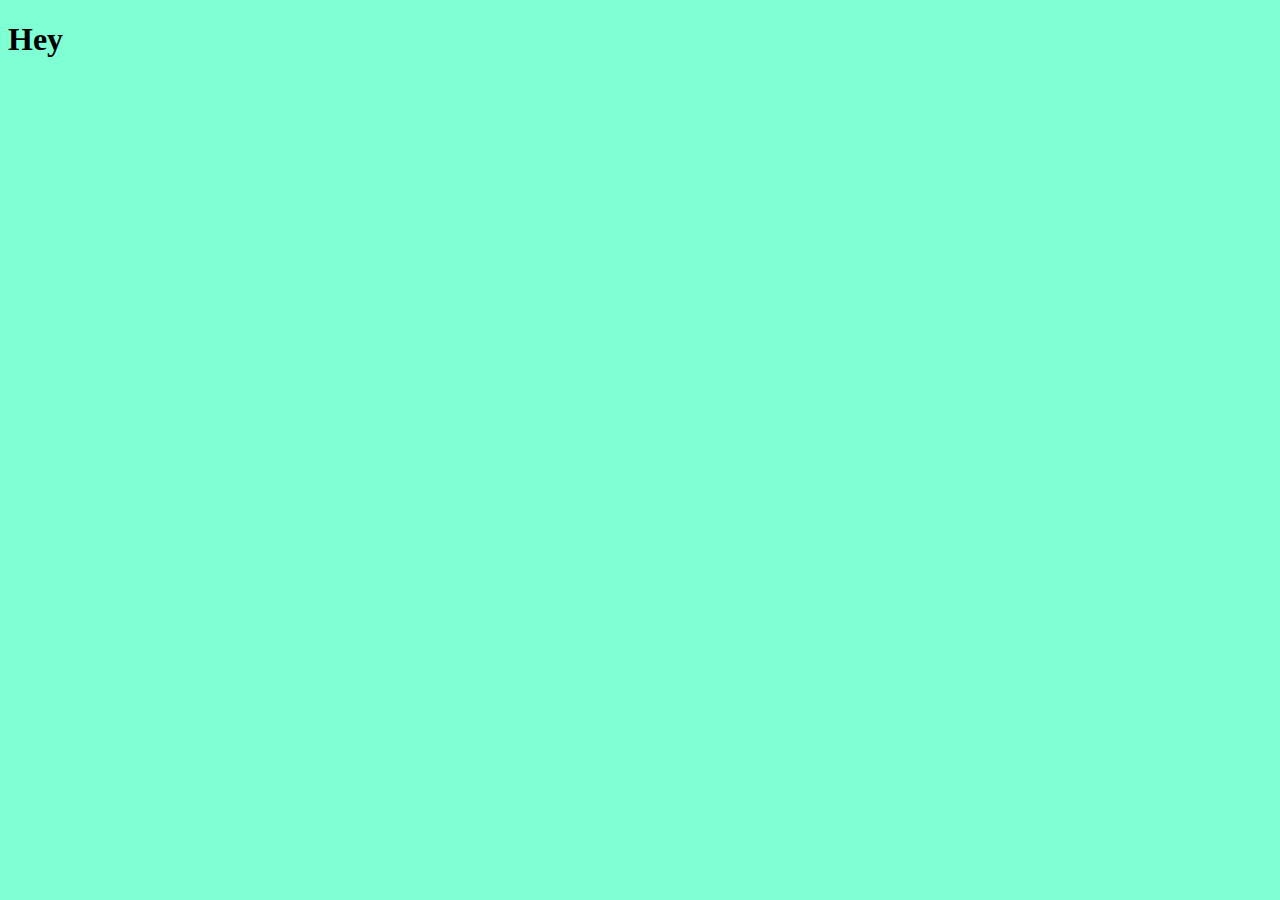
==== index.html @ c0248946 "css test" ====
<!DOCTYPE html>
<html lang="en">
<head>
    <meta charset="UTF-8">
    <meta http-equiv="X-UA-Compatible" content="IE=edge">
    <meta name="viewport" content="width=device-width, initial-scale=1.0">
    <title>Document</title>
    <link rel="stylesheet" href="css/styles.css">
</head>
<body>
    <h1>Hey</h1>
</body>
</html>
---- css/styles.css ----
body {
    background-color: aquamarine;
}
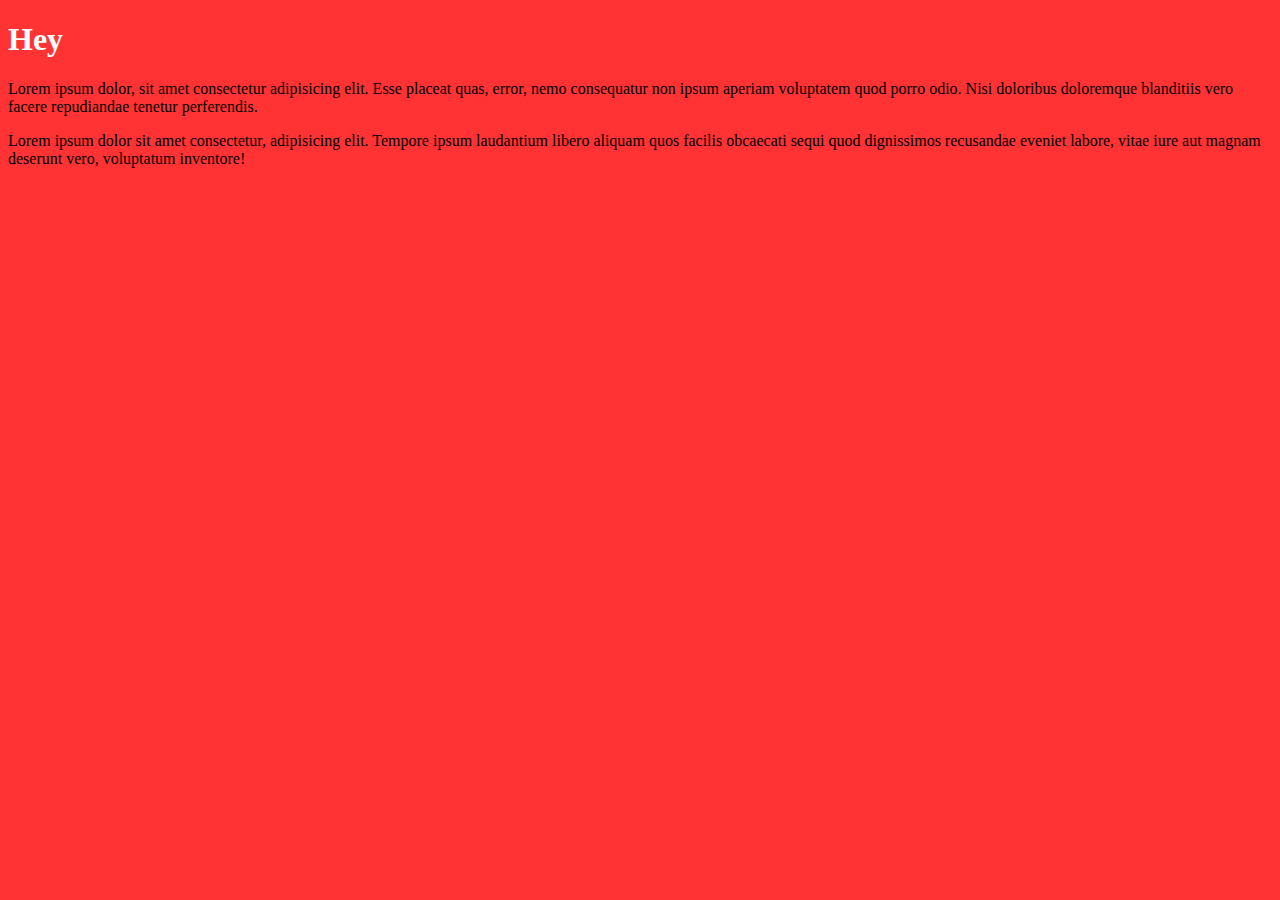
==== commit 051d314d: "added ps" ====
--- a/index.html
+++ b/index.html
@@ -9,5 +9,7 @@
 </head>
 <body>
     <h1>Hey</h1>
+    <p>Lorem ipsum dolor, sit amet consectetur adipisicing elit. Esse placeat quas, error, nemo consequatur non ipsum aperiam voluptatem quod porro odio. Nisi doloribus doloremque blanditiis vero facere repudiandae tenetur perferendis.</p>
+    <p>Lorem ipsum dolor sit amet consectetur, adipisicing elit. Tempore ipsum laudantium libero aliquam quos facilis obcaecati sequi quod dignissimos recusandae eveniet labore, vitae iure aut magnam deserunt vero, voluptatum inventore!</p>
 </body>
 </html>--- a/css/styles.css
+++ b/css/styles.css
@@ -1,3 +1,11 @@
 body {
-    background-color: aquamarine;
+    background-color: #F33;
+}
+
+h2 {
+    color: #3F3;
+}
+
+h1 {
+    color: #FFF;
 }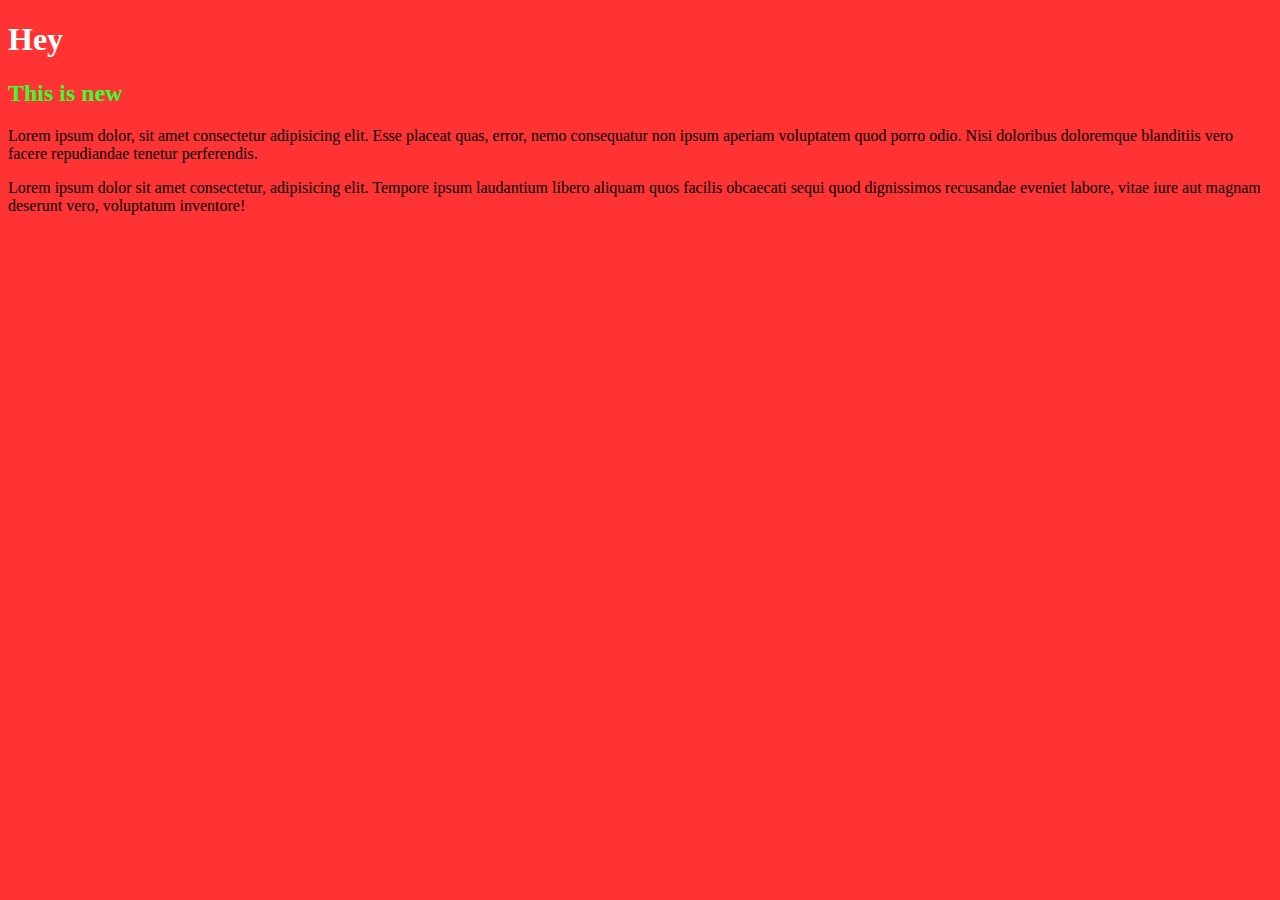
==== commit 753ecf82: "test index" ====
--- a/index.html
+++ b/index.html
@@ -9,7 +9,8 @@
 </head>
 <body>
     <h1>Hey</h1>
+    <h2>This is new</h2>
     <p>Lorem ipsum dolor, sit amet consectetur adipisicing elit. Esse placeat quas, error, nemo consequatur non ipsum aperiam voluptatem quod porro odio. Nisi doloribus doloremque blanditiis vero facere repudiandae tenetur perferendis.</p>
     <p>Lorem ipsum dolor sit amet consectetur, adipisicing elit. Tempore ipsum laudantium libero aliquam quos facilis obcaecati sequi quod dignissimos recusandae eveniet labore, vitae iure aut magnam deserunt vero, voluptatum inventore!</p>
 </body>
-</html>+</html>
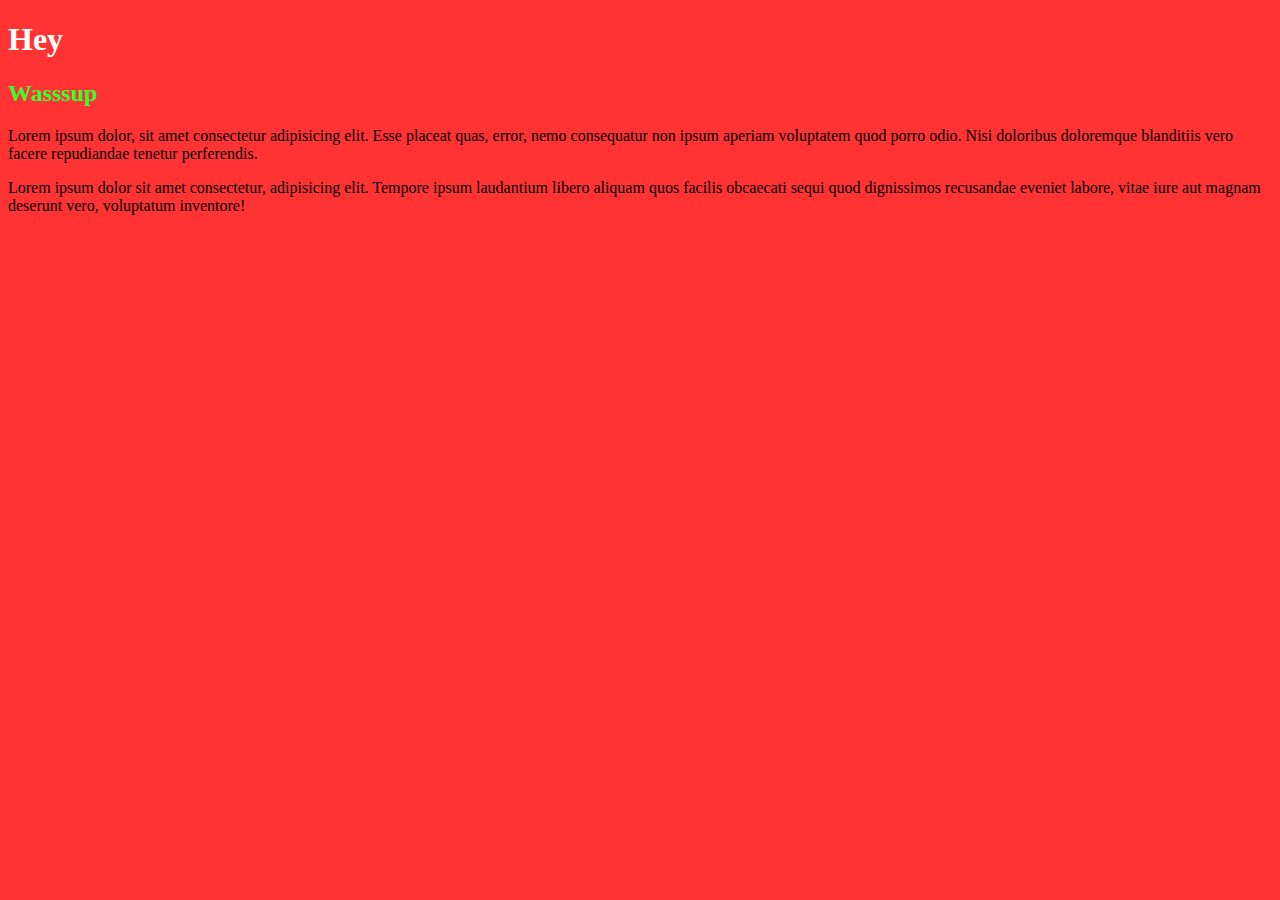
==== commit 9af7d7a6: "added h2" ====
--- a/index.html
+++ b/index.html
@@ -9,8 +9,8 @@
 </head>
 <body>
     <h1>Hey</h1>
-    <h2>This is new</h2>
+    <h2>Wasssup</h2>
     <p>Lorem ipsum dolor, sit amet consectetur adipisicing elit. Esse placeat quas, error, nemo consequatur non ipsum aperiam voluptatem quod porro odio. Nisi doloribus doloremque blanditiis vero facere repudiandae tenetur perferendis.</p>
     <p>Lorem ipsum dolor sit amet consectetur, adipisicing elit. Tempore ipsum laudantium libero aliquam quos facilis obcaecati sequi quod dignissimos recusandae eveniet labore, vitae iure aut magnam deserunt vero, voluptatum inventore!</p>
 </body>
-</html>
+</html>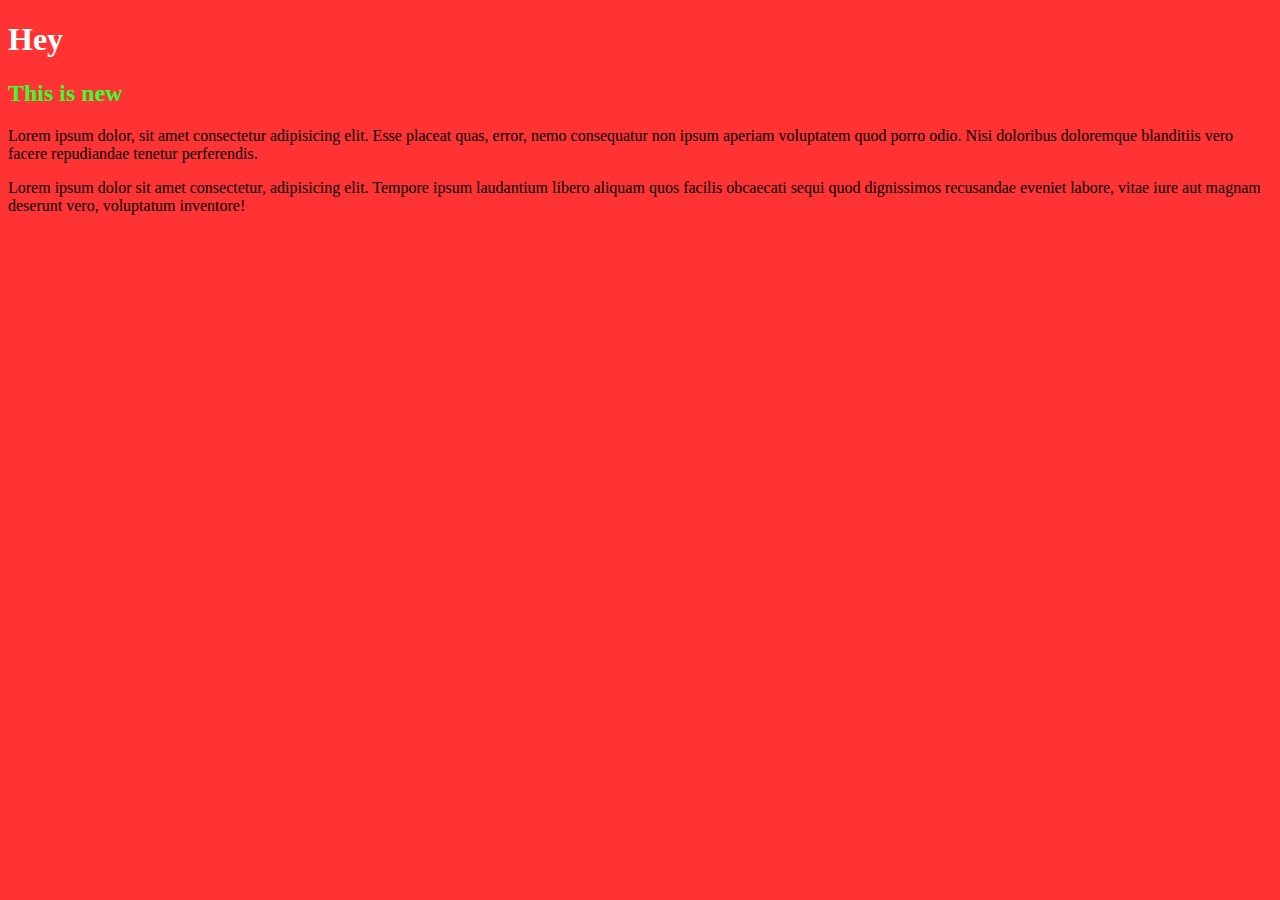
==== commit fb95527e: "Merge branch 'main' of github.com:zeromile/test into main" ====
--- a/index.html
+++ b/index.html
@@ -9,8 +9,8 @@
 </head>
 <body>
     <h1>Hey</h1>
-    <h2>Wasssup</h2>
+    <h2>This is new</h2>
     <p>Lorem ipsum dolor, sit amet consectetur adipisicing elit. Esse placeat quas, error, nemo consequatur non ipsum aperiam voluptatem quod porro odio. Nisi doloribus doloremque blanditiis vero facere repudiandae tenetur perferendis.</p>
     <p>Lorem ipsum dolor sit amet consectetur, adipisicing elit. Tempore ipsum laudantium libero aliquam quos facilis obcaecati sequi quod dignissimos recusandae eveniet labore, vitae iure aut magnam deserunt vero, voluptatum inventore!</p>
 </body>
-</html>+</html>
